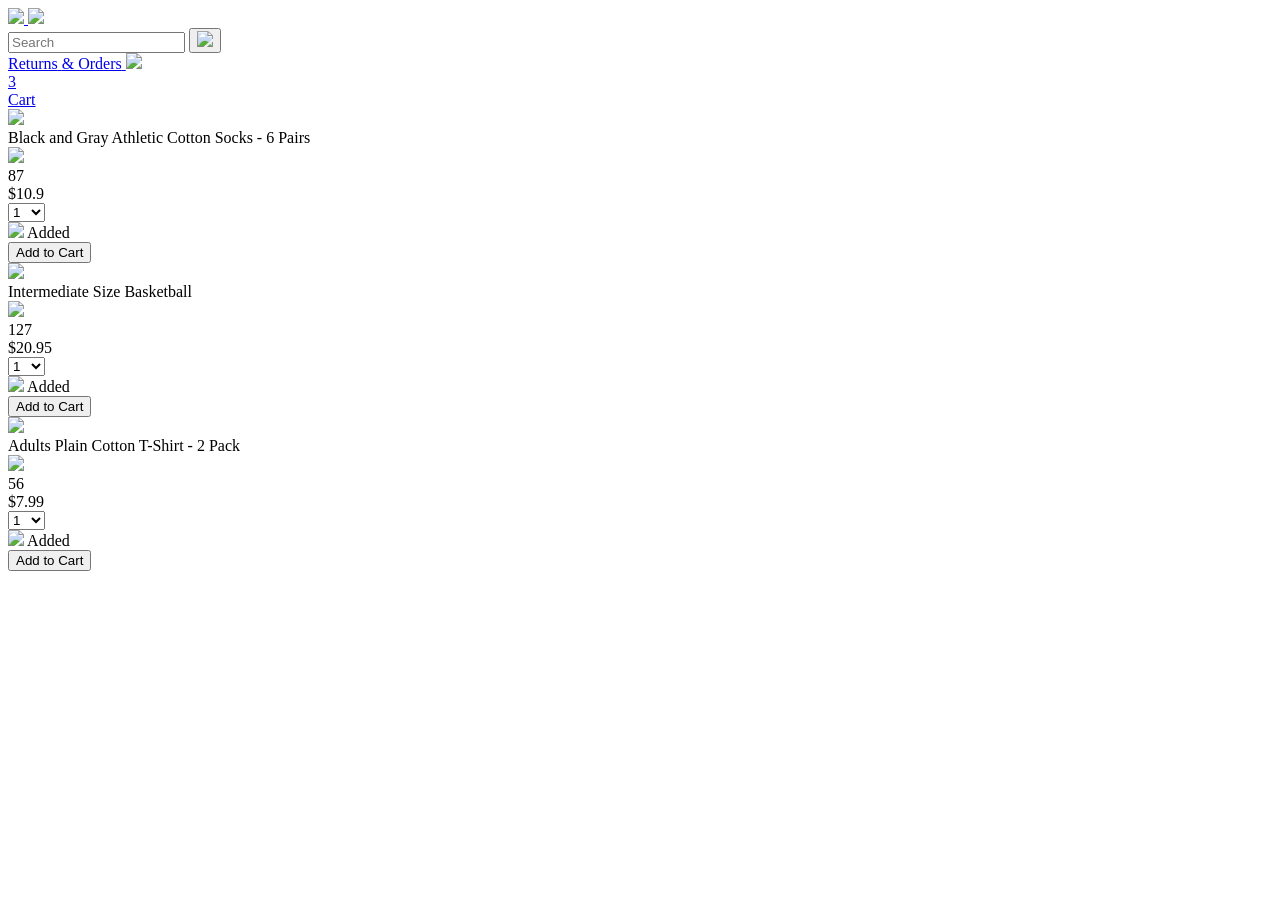
==== amazon.html @ c31fab88 "New" ====
<!DOCTYPE html>
<html>
  <head>
    <title>Amazon Project</title>

    <!-- This code is needed for responsive design to work.
      (Responsive design = make the website look good on
      smaller screen sizes like a phone or a tablet). -->
    <meta name="viewport" content="width=device-width, initial-scale=1">

    <!-- Load a font called Roboto from Google Fonts. -->
    <link rel="preconnect" href="https://fonts.googleapis.com">
    <link rel="preconnect" href="https://fonts.gstatic.com" crossorigin>
    <link href="https://fonts.googleapis.com/css2?family=Roboto:wght@400;500;700&display=swap" rel="stylesheet">

    <!-- Here are the CSS files for this page. -->
    <link rel="stylesheet" href="styles/shared/general.css">
    <link rel="stylesheet" href="styles/shared/amazon-header.css">
    <link rel="stylesheet" href="styles/pages/amazon.css">
  </head>
  <body>
    <div class="amazon-header">
      <div class="amazon-header-left-section">
        <a href="amazon.html" class="header-link">
          <img class="amazon-logo"
            src="images/amazon-logo-white.png">
          <img class="amazon-mobile-logo"
            src="images/amazon-mobile-logo-white.png">
        </a>
      </div>

      <div class="amazon-header-middle-section">
        <input class="search-bar" type="text" placeholder="Search">

        <button class="search-button">
          <img class="search-icon" src="images/icons/search-icon.png">
        </button>
      </div>

      <div class="amazon-header-right-section">
        <a class="orders-link header-link" href="orders.html">
          <span class="returns-text">Returns</span>
          <span class="orders-text">& Orders</span>
        </a>

        <a class="cart-link header-link" href="checkout.html">
          <img class="cart-icon" src="images/icons/cart-icon.png">
          <div class="cart-quantity">3</div>
          <div class="cart-text">Cart</div>
        </a>
      </div>
    </div>
    
    <div class="main">
      <div class="products-grid js-products-grid">
        <div class="product-container">
          <div class="product-image-container">
            <img class="product-image"
              src="images/products/athletic-cotton-socks-6-pairs.jpg">
          </div>

          <div class="product-name limit-text-to-2-lines">
            Black and Gray Athletic Cotton Socks - 6 Pairs
          </div>

          <div class="product-rating-container">
            <img class="product-rating-stars"
              src="images/ratings/rating-45.png">
            <div class="product-rating-count link-primary">
              87
            </div>
          </div>

          <div class="product-price">
            $10.90
          </div>

          <div class="product-quantity-container">
            <select>
              <option selected value="1">1</option>
              <option value="2">2</option>
              <option value="3">3</option>
              <option value="4">4</option>
              <option value="5">5</option>
              <option value="6">6</option>
              <option value="7">7</option>
              <option value="8">8</option>
              <option value="9">9</option>
              <option value="10">10</option>
            </select>
          </div>

          <div class="product-spacer"></div>

          <div class="added-to-cart">
            <img src="images/icons/checkmark.png">
            Added
          </div>

          <button class="add-to-cart-button button-primary">
            Add to Cart
          </button>
        </div>

        <div class="product-container">
          <div class="product-image-container">
            <img class="product-image"
              src="images/products/intermediate-composite-basketball.jpg">
          </div>

          <div class="product-name limit-text-to-2-lines">
            Intermediate Size Basketball
          </div>

          <div class="product-rating-container">
            <img class="product-rating-stars"
              src="images/ratings/rating-40.png">
            <div class="product-rating-count link-primary">
              127
            </div>
          </div>

          <div class="product-price">
            $20.95
          </div>

          <div class="product-quantity-container">
            <select>
              <option selected value="1">1</option>
              <option value="2">2</option>
              <option value="3">3</option>
              <option value="4">4</option>
              <option value="5">5</option>
              <option value="6">6</option>
              <option value="7">7</option>
              <option value="8">8</option>
              <option value="9">9</option>
              <option value="10">10</option>
            </select>
          </div>

          <div class="product-spacer"></div>

          <div class="added-to-cart">
            <img src="images/icons/checkmark.png">
            Added
          </div>

          <button class="add-to-cart-button button-primary">
            Add to Cart
          </button>
        </div>

        <div class="product-container">
          <div class="product-image-container">
            <img class="product-image"
              src="images/products/adults-plain-cotton-tshirt-2-pack-teal.jpg">
          </div>

          <div class="product-name limit-text-to-2-lines">
            Adults Plain Cotton T-Shirt - 2 Pack
          </div>

          <div class="product-rating-container">
            <img class="product-rating-stars"
              src="images/ratings/rating-45.png">
            <div class="product-rating-count link-primary">
              56
            </div>
          </div>

          <div class="product-price">
            $7.99
          </div>

          <div class="product-quantity-container">
            <select>
              <option selected value="1">1</option>
              <option value="2">2</option>
              <option value="3">3</option>
              <option value="4">4</option>
              <option value="5">5</option>
              <option value="6">6</option>
              <option value="7">7</option>
              <option value="8">8</option>
              <option value="9">9</option>
              <option value="10">10</option>
            </select>
          </div>

          <div class="product-spacer"></div>

          <div class="added-to-cart">
            <img src="images/icons/checkmark.png">
            Added
          </div>

          <button class="add-to-cart-button button-primary">
            Add to Cart
          </button>
        </div>
      </div>
    </div>

    <script src = 'scripts/amazon.js'></script>
  </body>
</html>
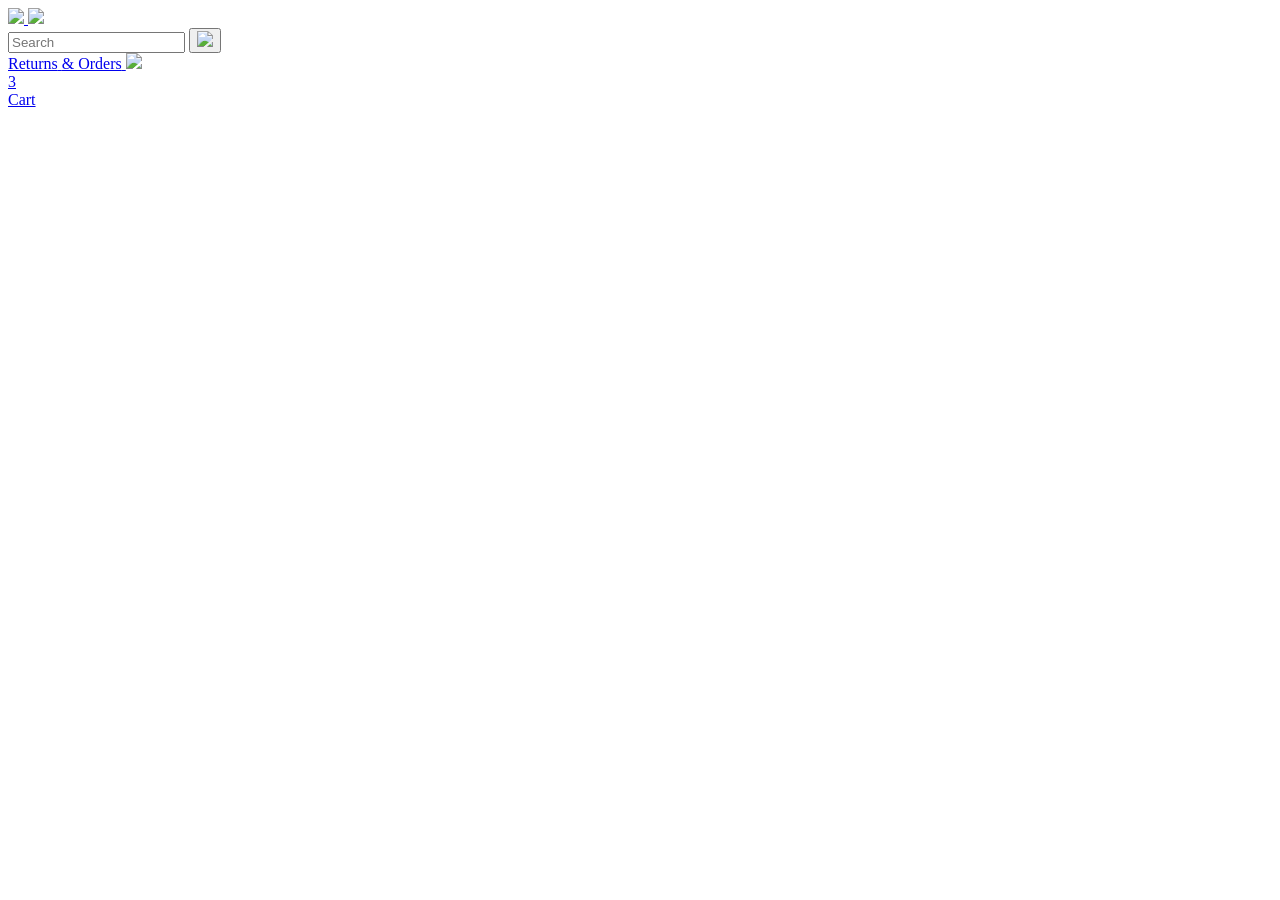
==== commit 82d1039d: "new" ====
--- a/amazon.html
+++ b/amazon.html
@@ -53,155 +53,10 @@
     
     <div class="main">
       <div class="products-grid js-products-grid">
-        <div class="product-container">
-          <div class="product-image-container">
-            <img class="product-image"
-              src="images/products/athletic-cotton-socks-6-pairs.jpg">
-          </div>
-
-          <div class="product-name limit-text-to-2-lines">
-            Black and Gray Athletic Cotton Socks - 6 Pairs
-          </div>
-
-          <div class="product-rating-container">
-            <img class="product-rating-stars"
-              src="images/ratings/rating-45.png">
-            <div class="product-rating-count link-primary">
-              87
-            </div>
-          </div>
-
-          <div class="product-price">
-            $10.90
-          </div>
-
-          <div class="product-quantity-container">
-            <select>
-              <option selected value="1">1</option>
-              <option value="2">2</option>
-              <option value="3">3</option>
-              <option value="4">4</option>
-              <option value="5">5</option>
-              <option value="6">6</option>
-              <option value="7">7</option>
-              <option value="8">8</option>
-              <option value="9">9</option>
-              <option value="10">10</option>
-            </select>
-          </div>
-
-          <div class="product-spacer"></div>
-
-          <div class="added-to-cart">
-            <img src="images/icons/checkmark.png">
-            Added
-          </div>
-
-          <button class="add-to-cart-button button-primary">
-            Add to Cart
-          </button>
-        </div>
-
-        <div class="product-container">
-          <div class="product-image-container">
-            <img class="product-image"
-              src="images/products/intermediate-composite-basketball.jpg">
-          </div>
-
-          <div class="product-name limit-text-to-2-lines">
-            Intermediate Size Basketball
-          </div>
-
-          <div class="product-rating-container">
-            <img class="product-rating-stars"
-              src="images/ratings/rating-40.png">
-            <div class="product-rating-count link-primary">
-              127
-            </div>
-          </div>
-
-          <div class="product-price">
-            $20.95
-          </div>
-
-          <div class="product-quantity-container">
-            <select>
-              <option selected value="1">1</option>
-              <option value="2">2</option>
-              <option value="3">3</option>
-              <option value="4">4</option>
-              <option value="5">5</option>
-              <option value="6">6</option>
-              <option value="7">7</option>
-              <option value="8">8</option>
-              <option value="9">9</option>
-              <option value="10">10</option>
-            </select>
-          </div>
-
-          <div class="product-spacer"></div>
-
-          <div class="added-to-cart">
-            <img src="images/icons/checkmark.png">
-            Added
-          </div>
-
-          <button class="add-to-cart-button button-primary">
-            Add to Cart
-          </button>
-        </div>
-
-        <div class="product-container">
-          <div class="product-image-container">
-            <img class="product-image"
-              src="images/products/adults-plain-cotton-tshirt-2-pack-teal.jpg">
-          </div>
-
-          <div class="product-name limit-text-to-2-lines">
-            Adults Plain Cotton T-Shirt - 2 Pack
-          </div>
-
-          <div class="product-rating-container">
-            <img class="product-rating-stars"
-              src="images/ratings/rating-45.png">
-            <div class="product-rating-count link-primary">
-              56
-            </div>
-          </div>
-
-          <div class="product-price">
-            $7.99
-          </div>
-
-          <div class="product-quantity-container">
-            <select>
-              <option selected value="1">1</option>
-              <option value="2">2</option>
-              <option value="3">3</option>
-              <option value="4">4</option>
-              <option value="5">5</option>
-              <option value="6">6</option>
-              <option value="7">7</option>
-              <option value="8">8</option>
-              <option value="9">9</option>
-              <option value="10">10</option>
-            </select>
-          </div>
-
-          <div class="product-spacer"></div>
-
-          <div class="added-to-cart">
-            <img src="images/icons/checkmark.png">
-            Added
-          </div>
-
-          <button class="add-to-cart-button button-primary">
-            Add to Cart
-          </button>
-        </div>
       </div>
     </div>
+    <script src = "data/products.js"></script>
+    <script src = 'scripts/amazon.js'></script>
 
-    <script src = 'scripts/amazon.js'></script>
   </body>
 </html>
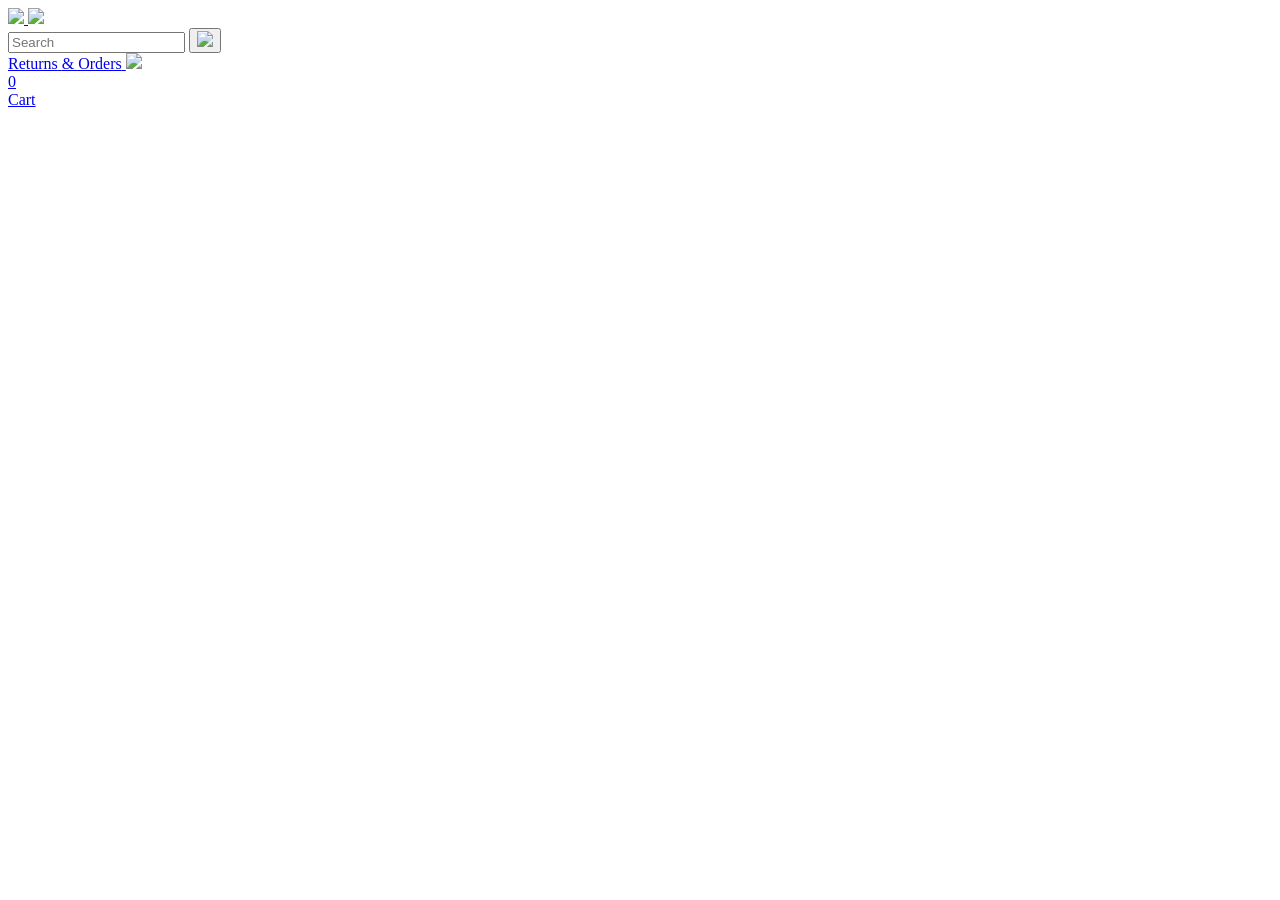
==== commit edb037d2: "move_to_cart" ====
--- a/amazon.html
+++ b/amazon.html
@@ -45,7 +45,7 @@
 
         <a class="cart-link header-link" href="checkout.html">
           <img class="cart-icon" src="images/icons/cart-icon.png">
-          <div class="cart-quantity">3</div>
+          <div class="cart-quantity js-cart-quantity">0</div>
           <div class="cart-text">Cart</div>
         </a>
       </div>
@@ -55,8 +55,7 @@
       <div class="products-grid js-products-grid">
       </div>
     </div>
-    <script src = "data/products.js"></script>
-    <script src = 'scripts/amazon.js'></script>
+    <script type = "module" src = 'scripts/amazon.js'></script>
 
   </body>
 </html>
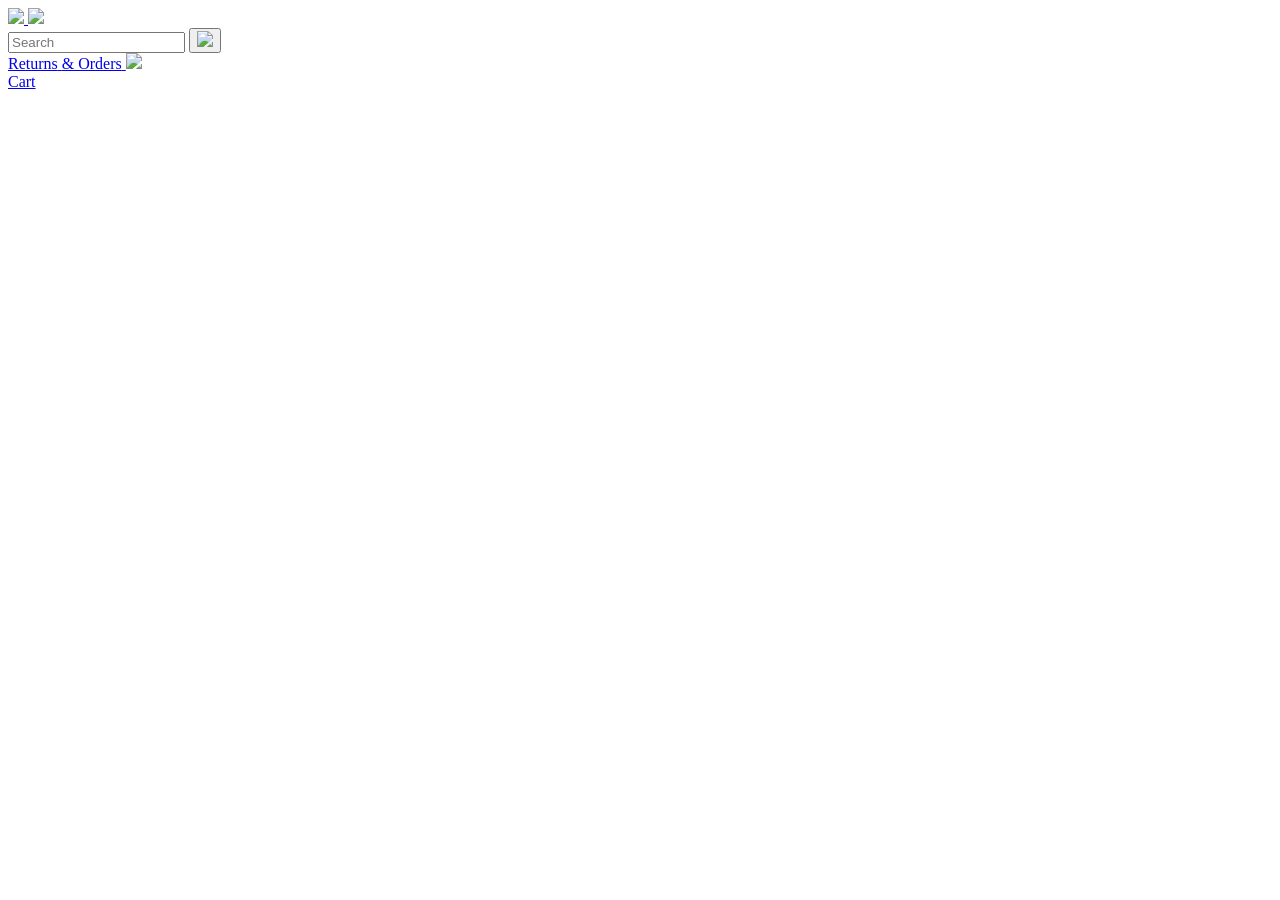
==== commit 0df88e2c: "New" ====
--- a/amazon.html
+++ b/amazon.html
@@ -45,7 +45,7 @@
 
         <a class="cart-link header-link" href="checkout.html">
           <img class="cart-icon" src="images/icons/cart-icon.png">
-          <div class="cart-quantity js-cart-quantity">0</div>
+          <div class="cart-quantity js-cart-quantity"></div>
           <div class="cart-text">Cart</div>
         </a>
       </div>
@@ -55,6 +55,8 @@
       <div class="products-grid js-products-grid">
       </div>
     </div>
+
+    
     <script type = "module" src = 'scripts/amazon.js'></script>
 
   </body>
